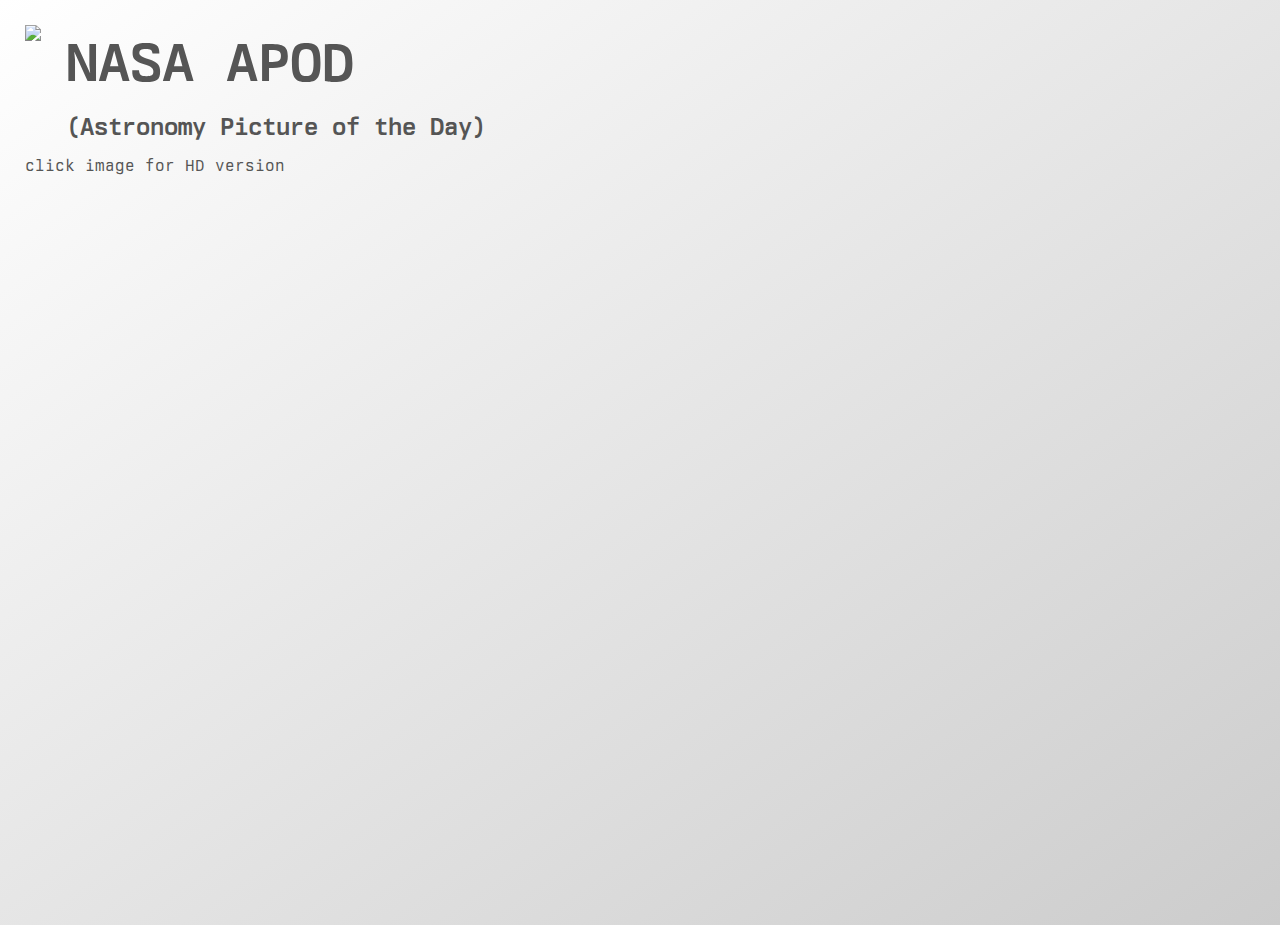
==== apod/index.html @ dd28b3aa "fixed apod url" ====
<!DOCTYPE html>
<html>
  <head>
    <meta charset="utf-8" />
    <title>NASA APOD</title>
    <link rel="stylesheet" type="text/css" href="apod.css">
    <script src="apod.js"></script>
  </head>
  <body>
    <header>
      <div class="logo">
        <a href="https://api.nasa.gov/"><img src="images/nasa_logo.png"></a>
      </div>
      <div class="headline">
        <span class="headline"><b>NASA APOD</b><br>
        <span class="sub_headline"><i>(Astronomy Picture of the Day)</i>
      </div>
    </header>
    <div id="apod" class="apod"></div>
    <p>click image for HD version</p>
  </body>
</html>
---- apod/apod.css ----
/*--- Berkeley Mono font used under license ---------------------------------*/
@font-face {
  font-family: 'Berkeley-Mono';
  font-style: normal;
  src: local('Berkeley-Mono'), local('Berkeley-Mono-Regular'), url(../BerkeleyMono-Regular.woff2) format('woff2');
}
@font-face {
  font-family: 'Berkeley-Mono';
  font-weight: bold;
  font-style: normal;
  src: local('Berkeley-Mono'), local('Berkeley-Mono-Bold'), url(../BerkeleyMono-Bold.woff2) format('woff2');
}
@font-face {
  font-family: 'Berkeley-Mono';
  font-style: italic;
  src: local('Berkeley-Mono'), local('Berkeley-Mono-Italic'), url(../BerkeleyMono-Italic.woff2) format('woff2');
}
@font-face {
  font-family: 'Berkeley-Mono';
  font-style: italic;
  font-weight: bold;
  src: local('Berkeley-Mono'), local('Berkeley-Mono-Bold-Italic'), url(../BerkeleyMono-BoldItalic.woff2) format('woff2');
}
/*---------------------------------------------------------------------------*/

/* http://meyerweb.com/eric/tools/css/reset/
   v2.0 | 20110126
   License: none (public domain)
*/
html, body, div, span, applet, object, iframe,
h1, h2, h3, h4, h5, h6, p, blockquote, pre,
a, abbr, acronym, address, big, cite, code,
del, dfn, em, img, ins, kbd, q, s, samp,
small, strike, strong, sub, sup, tt, var,
b, u, i, center,
dl, dt, dd, ol, ul, li,
fieldset, form, label, legend,
table, caption, tbody, tfoot, thead, tr, th, td,
article, aside, canvas, details, embed,
figure, figcaption, footer, header, hgroup,
menu, nav, output, ruby, section, summary,
time, mark, audio, video {
	margin: 0;
	padding: 0;
	border: 0;
	font-size: 100%;
	font: inherit;
	vertical-align: baseline;
}
/* HTML5 display-role reset for older browsers */
article, aside, details, figcaption, figure,
footer, header, hgroup, menu, nav, section {
	display: block;
}
body {
	line-height: 1;
}
ol, ul {
	list-style: none;
}
blockquote, q {
	quotes: none;
}
blockquote:before, blockquote:after,
q:before, q:after {
	content: '';
	content: none;
}
table {
	border-collapse: collapse;
	border-spacing: 0;
}
/*-- END RESET CSS ----------------------------------------------------------*/

body {
  background-color: #FFF;
  background-image: linear-gradient(to bottom right, #FFF, #CCC);
  font-family: Berkeley-Mono;
  color: #555;
  padding-top: 25px;
  padding-left: 25px;
  height: 100vh;
}
header {
  display: flex;
  vertical-align: middle;
  flex-direction: row;
  padding-bottom: 15px;
}
div.logo {
  padding-right: 25px;
}
div.headline {
  padding-top: 10px;
}
span.headline {
  font-size: 54px;
  font-weight: bold;
}
span.sub_headline {
  font-size: 24px;
}
div.apod {
  height: auto;
}
img.img_apod {
  max-width: 60%;
  max-height: 60%;
  border-radius: 10px;
  box-shadow: 5px 5px 15px 5px rgba(0,0,0,0.3);
}
p.metadata {
  padding-top: 10px;
  padding-right: 50px;
  line-height: 125%;
}
span.label {
  font-weight: bold;
  color: #111
}
span.data {
  font-weight: regular;
  color: #666;
}
.img_apod {
  margin-top: 25px;
  margin-bottom: 25px;
}
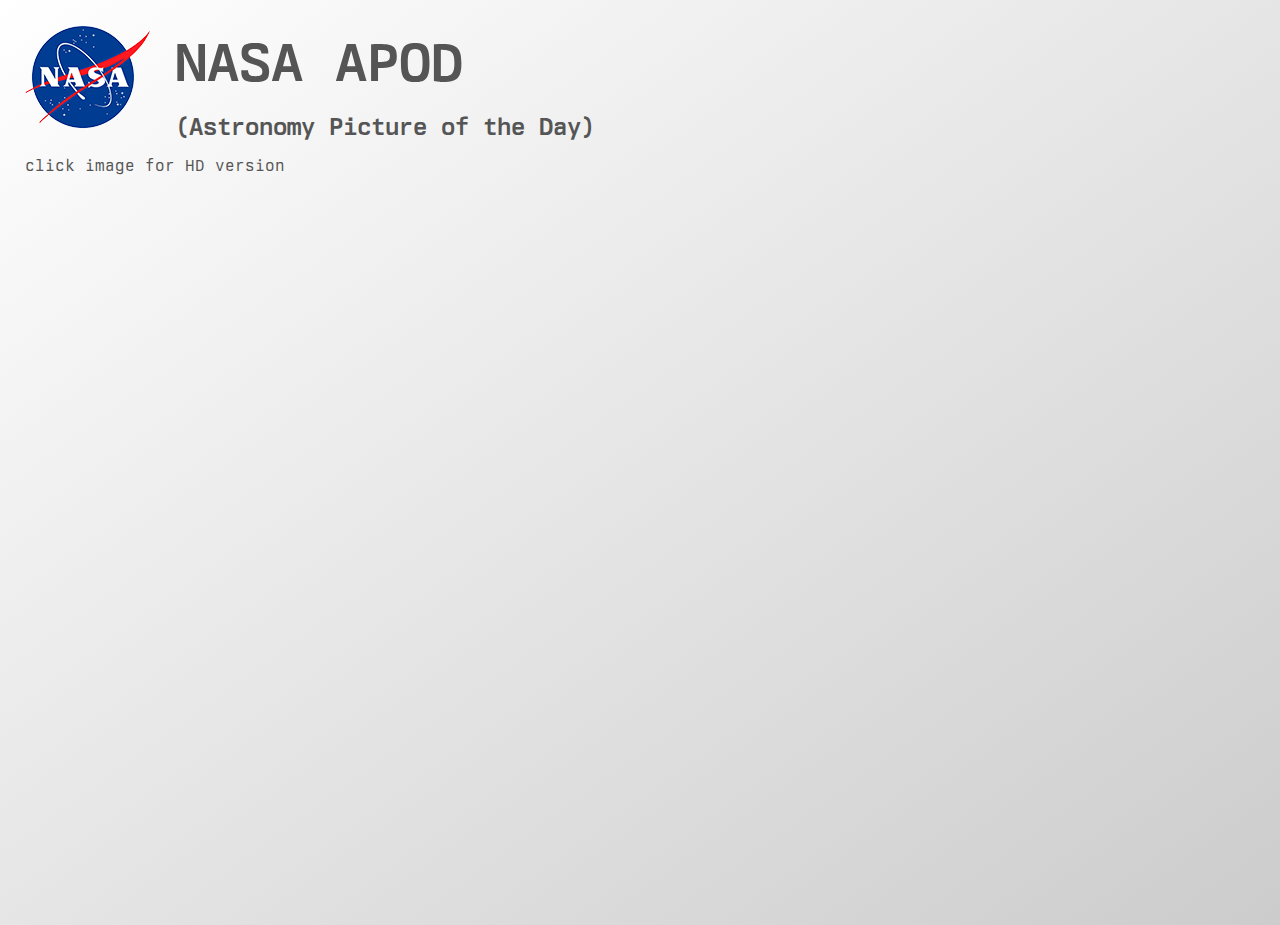
==== commit 37c661ff: "fixed incorrect filename for NASA logo" ====
--- a/apod/index.html
+++ b/apod/index.html
@@ -9,7 +9,7 @@
   <body>
     <header>
       <div class="logo">
-        <a href="https://api.nasa.gov/"><img src="images/nasa_logo.png"></a>
+        <a href="https://api.nasa.gov/"><img src="images/Nasa_Logo.png"></a>
       </div>
       <div class="headline">
         <span class="headline"><b>NASA APOD</b><br>
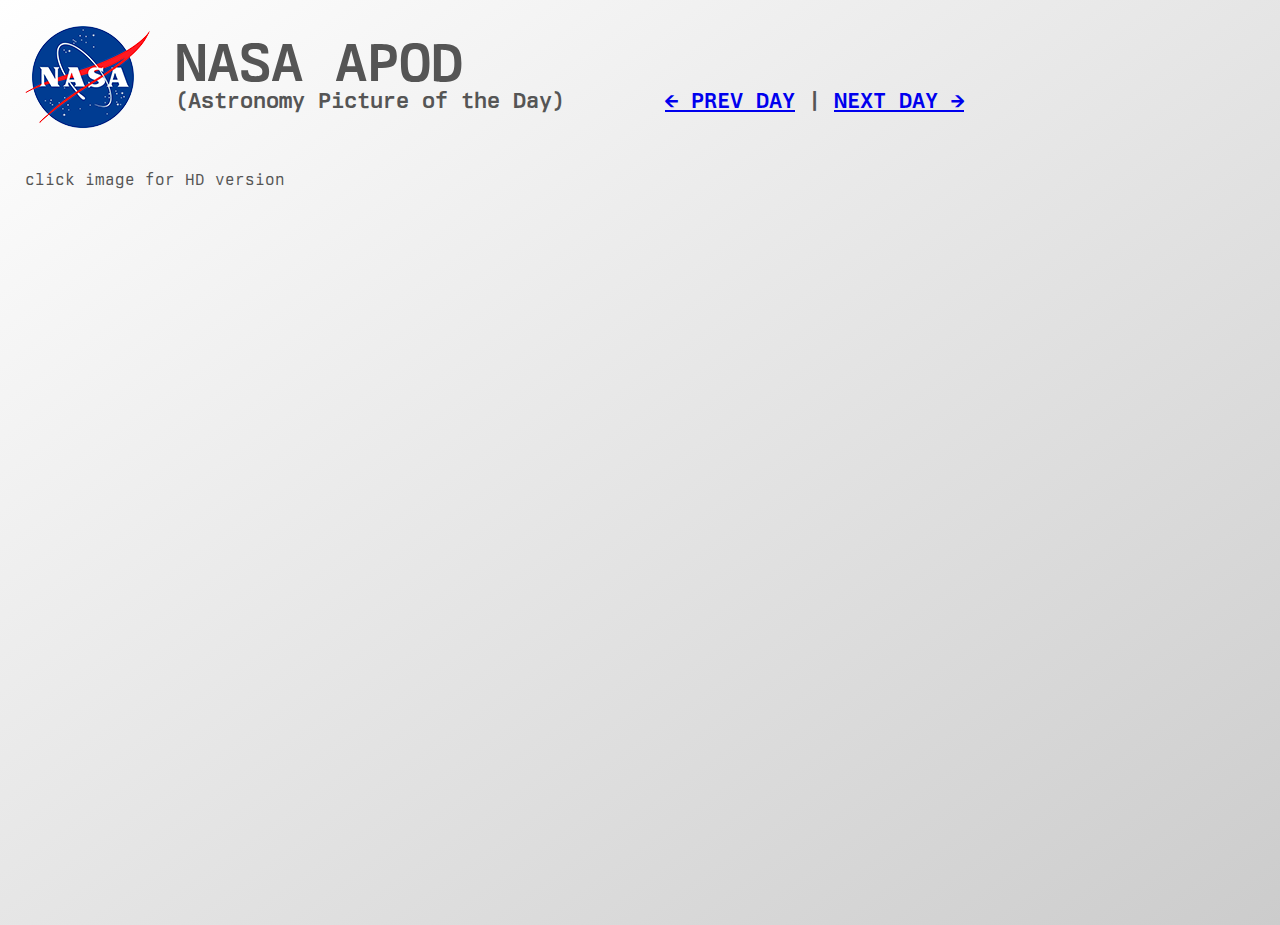
==== commit ed0871a9: "add back/next links to navigate through apod pictures" ====
--- a/apod/index.html
+++ b/apod/index.html
@@ -12,8 +12,15 @@
         <a href="https://api.nasa.gov/"><img src="images/Nasa_Logo.png"></a>
       </div>
       <div class="headline">
-        <span class="headline"><b>NASA APOD</b><br>
-        <span class="sub_headline"><i>(Astronomy Picture of the Day)</i>
+        <span class="headline">NASA APOD</span><br>
+        <span class="sub_headline">(Astronomy Picture of the Day)</span>
+      </div>
+      <div class="headline">
+        <span id="date" class="headline"></span><br>
+        <span class="sub_headline">
+          <a id="prev" href="index.html">← PREV DAY</a> | 
+          <a id="next" visibility = "hidden" href="index.html">NEXT DAY →</a>
+        </span>
       </div>
     </header>
     <div id="apod" class="apod"></div>
--- a/apod/apod.css
+++ b/apod/apod.css
@@ -9,17 +9,6 @@
   font-weight: bold;
   font-style: normal;
   src: local('Berkeley-Mono'), local('Berkeley-Mono-Bold'), url(../BerkeleyMono-Bold.woff2) format('woff2');
-}
-@font-face {
-  font-family: 'Berkeley-Mono';
-  font-style: italic;
-  src: local('Berkeley-Mono'), local('Berkeley-Mono-Italic'), url(../BerkeleyMono-Italic.woff2) format('woff2');
-}
-@font-face {
-  font-family: 'Berkeley-Mono';
-  font-style: italic;
-  font-weight: bold;
-  src: local('Berkeley-Mono'), local('Berkeley-Mono-Bold-Italic'), url(../BerkeleyMono-BoldItalic.woff2) format('woff2');
 }
 /*---------------------------------------------------------------------------*/
 
@@ -79,7 +68,7 @@
   color: #555;
   padding-top: 25px;
   padding-left: 25px;
-  height: 100vh;
+  min-height: 100vh;
 }
 header {
   display: flex;
@@ -98,9 +87,12 @@
   font-weight: bold;
 }
 span.sub_headline {
-  font-size: 24px;
+  font-size: 22px;
+  font-weight: bold;
+  padding-right: 100px;
 }
 div.apod {
+  padding-top: 25px;
   height: auto;
 }
 img.img_apod {
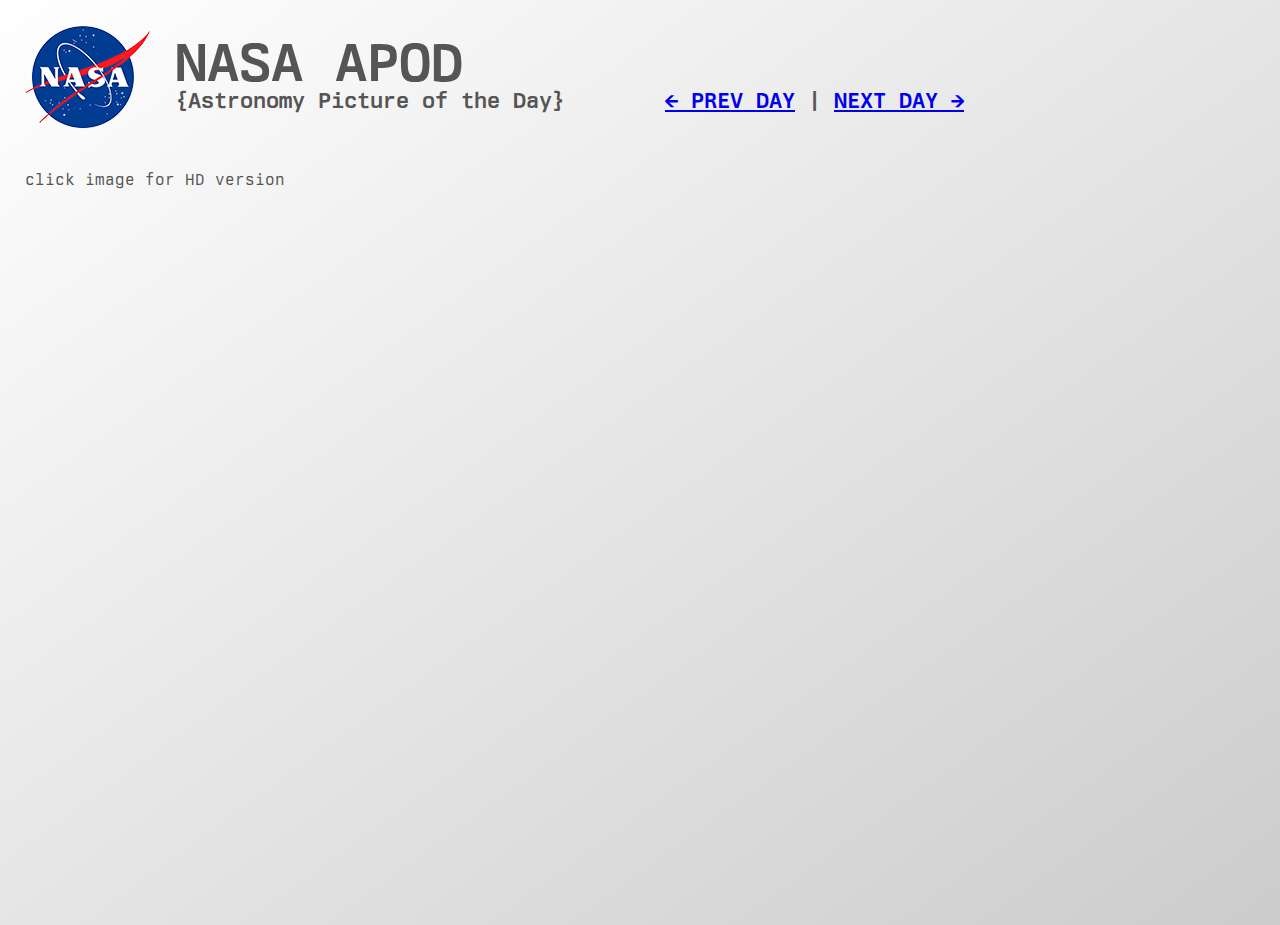
==== commit 81e45953: "change subheading to {}" ====
--- a/apod/index.html
+++ b/apod/index.html
@@ -9,11 +9,11 @@
   <body>
     <header>
       <div class="logo">
-        <a href="https://api.nasa.gov/"><img src="images/Nasa_Logo.png"></a>
+        <a target="_blank" href="https://api.nasa.gov/"><img src="images/Nasa_Logo.png"></a>
       </div>
       <div class="headline">
         <span class="headline">NASA APOD</span><br>
-        <span class="sub_headline">(Astronomy Picture of the Day)</span>
+        <span class="sub_headline">{Astronomy Picture of the Day}</span>
       </div>
       <div class="headline">
         <span id="date" class="headline"></span><br>
--- a/apod/apod.css
+++ b/apod/apod.css
@@ -100,6 +100,16 @@
   max-height: 60%;
   border-radius: 10px;
   box-shadow: 5px 5px 15px 5px rgba(0,0,0,0.3);
+  margin-top: 25px;
+  margin-bottom: 25px;
+}
+iframe {
+  max-width: 60%;
+  max-height: 60%;
+  border-radius: 10px;
+  box-shadow: 5px 5px 15px 5px rgba(0,0,0,0.3);
+  margin-top: 25px;
+  margin-bottom: 25px;
 }
 p.metadata {
   padding-top: 10px;
@@ -114,7 +124,4 @@
   font-weight: regular;
   color: #666;
 }
-.img_apod {
-  margin-top: 25px;
-  margin-bottom: 25px;
-}
+
